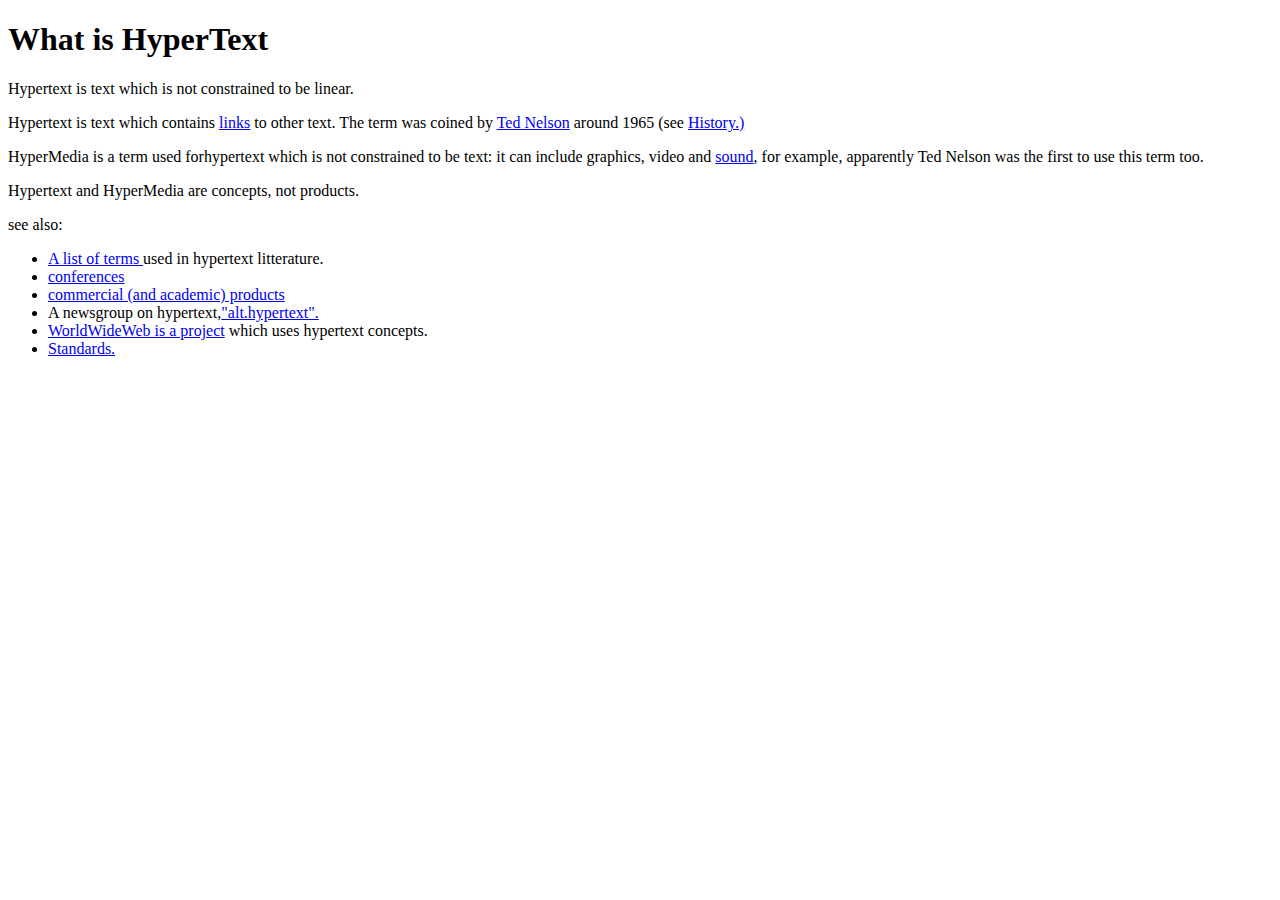
==== assignment.html @ 78be442d "intial commit" ====
<!DOCTYPE html>
<html lang="en">
<head>
   <meta charset="UTF-8">
    <meta name="viewport" content="width=device-width, initial-scale=1.0">
    <title>Html assignment</title>
</head>
<body>
  <h1>What is HyperText</h1> 
<P>Hypertext is text which is not constrained to be linear.</P>
<p>Hypertext is text which contains <a href="https://info.cern.ch/hypertext/WWW/Terms.html#link">links</a> to other text. The term was coined by <a href="https://info.cern.ch/hypertext/WWW/Xanadu.html#Nelson">Ted Nelson</a> around 1965 (see <a href="https://info.cern.ch/hypertext/History.html">History.)</a></p>
<p>HyperMedia is a term used forhypertext which is not constrained to be text: it can include graphics, video and <a href="https://info.cern.ch/hypertext/WWW/Talks/YesWeCan.snd">sound</a>, for example, apparently Ted Nelson was the first to use  this term too.</p>
<p>Hypertext and HyperMedia are concepts, not products.
    <p>see also:</p>
    <ul>
        <li><a href="https://info.cern.ch/hypertext/WWW/Terms.html">A list of terms </a> used in hypertext litterature.</li>
    
        <li><a href="https://info.cern.ch/hypertext/Conferences/Overview.html">conferences</a></li>
    <li><a href="https://info.cern.ch/hypertext/Products/Overview.html">commercial (and academic) products</a></li>
    <li>A newsgroup on hypertext,<a href="news:alt.hypertext">"alt.hypertext".</a></li>
    <li><a href="https://info.cern.ch/hypertext/WWW/TheProject.html">WorldWideWeb is a project</a> which uses hypertext concepts.</li>
    <li><a href="https://info.cern.ch/hypertext/Standards/Overview.html">Standards.</a></li>
    </ul>
</body>
</html>
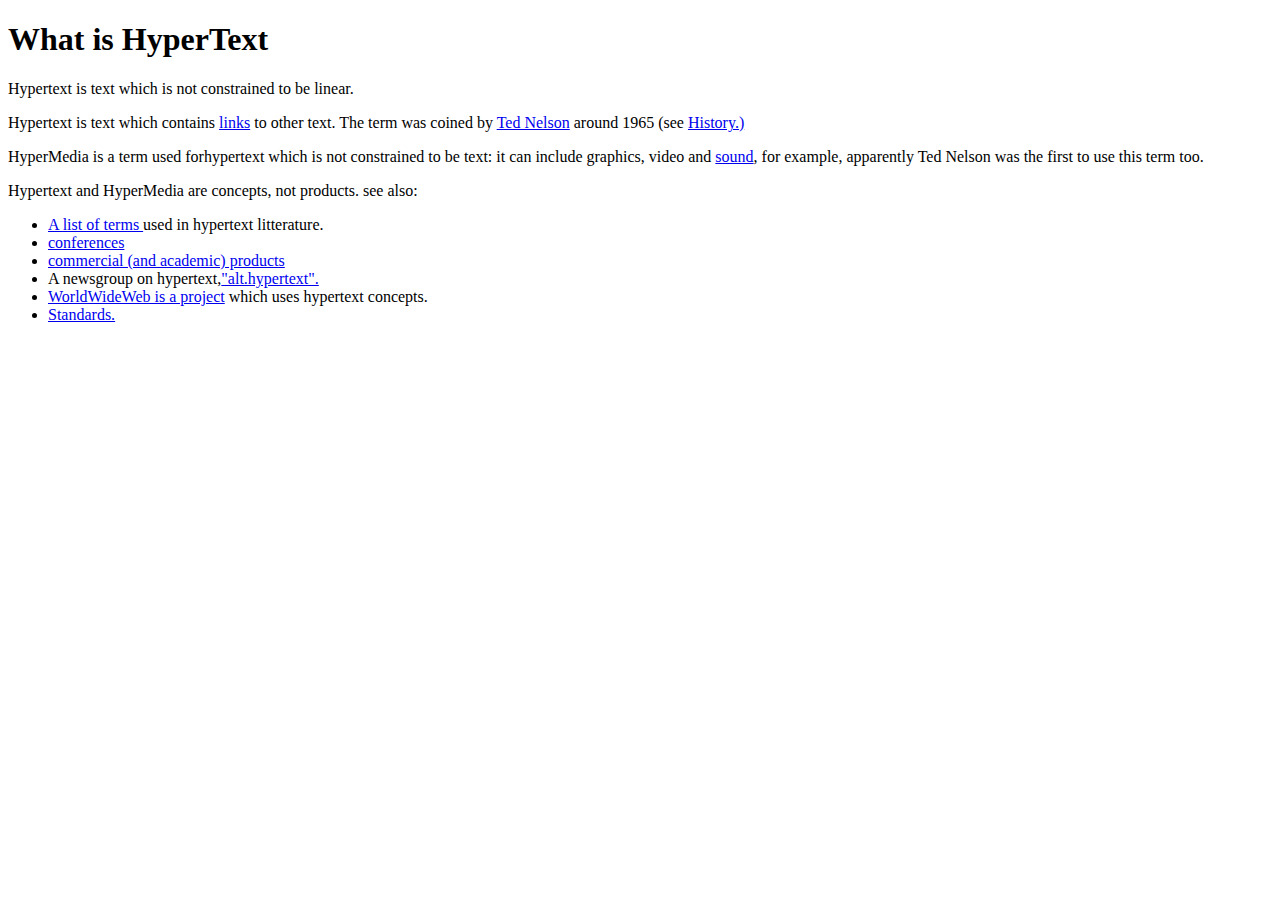
==== commit c45eb327: "intial commit" ====
--- a/assignment.html
+++ b/assignment.html
@@ -8,10 +8,10 @@
 <body>
   <h1>What is HyperText</h1> 
 <P>Hypertext is text which is not constrained to be linear.</P>
-<p>Hypertext is text which contains <a href="https://info.cern.ch/hypertext/WWW/Terms.html#link">links</a> to other text. The term was coined by <a href="https://info.cern.ch/hypertext/WWW/Xanadu.html#Nelson">Ted Nelson</a> around 1965 (see <a href="https://info.cern.ch/hypertext/History.html">History.)</a></p>
-<p>HyperMedia is a term used forhypertext which is not constrained to be text: it can include graphics, video and <a href="https://info.cern.ch/hypertext/WWW/Talks/YesWeCan.snd">sound</a>, for example, apparently Ted Nelson was the first to use  this term too.</p>
-<p>Hypertext and HyperMedia are concepts, not products.
-    <p>see also:</p>
+Hypertext is text which contains <a href="https://info.cern.ch/hypertext/WWW/Terms.html#link">links</a> to other text. The term was coined by <a href="https://info.cern.ch/hypertext/WWW/Xanadu.html#Nelson">Ted Nelson</a> around 1965 (see <a href="https://info.cern.ch/hypertext/History.html">History.)</a></p>
+HyperMedia is a term used forhypertext which is not constrained to be text: it can include graphics, video and <a href="https://info.cern.ch/hypertext/WWW/Talks/YesWeCan.snd">sound</a>, for example, apparently Ted Nelson was the first to use  this term too.</p>
+Hypertext and HyperMedia are concepts, not products.
+    see also:</p>
     <ul>
         <li><a href="https://info.cern.ch/hypertext/WWW/Terms.html">A list of terms </a> used in hypertext litterature.</li>
     
